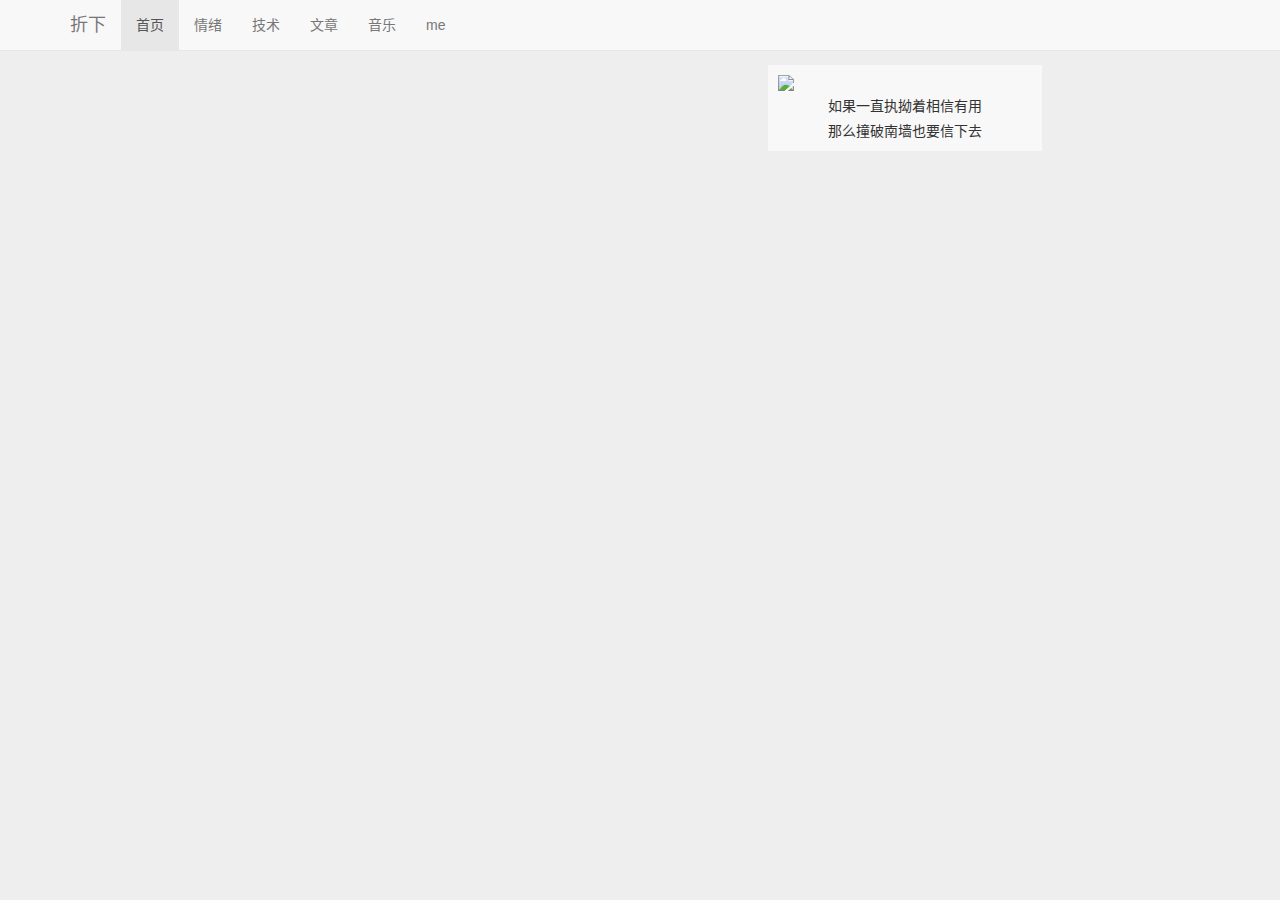
==== index.html @ 9bd1fd3c "first commit" ====
<!DOCTYPE html>
<html lang="zh-CN">

<head>
    <meta http-equiv="Content-Type" content="text/html; charset=UTF-8">
    <meta http-equiv="X-UA-Compatible" content="IE=edge">
    <meta name="viewport" content="width=device-width, initial-scale=1">
    <title>折下</title>
    <link href="./css/bootstrap.min.css" rel="stylesheet">
    <link rel="stylesheet" href="css/font-awesome.min.css">
    <link href="./css/offcanvas.css" rel="stylesheet">
    <link href="./css/common.css" rel="stylesheet">
    <link href="./css/index.css" rel="stylesheet">
</head>

<body style="background-color: #EEEEEE;">
    <nav class="navbar navbar-fixed-top navbar-default" style="margin-bottom:0px">
        <div class="container">
            <div class="navbar-header">
                <button type="button" class="navbar-toggle collapsed" data-toggle="collapse" data-target="#navbar"
                    aria-expanded="false" aria-controls="navbar">
                    <span class="sr-only">zhexia</span>
                    <span class="icon-bar"></span>
                    <span class="icon-bar"></span>
                    <span class="icon-bar"></span>
                </button>
                <a class="navbar-brand" href="/">折下</a>
            </div>
            <div id="navbar" class="collapse navbar-collapse">
                <ul class="nav navbar-nav">
                    <li id="shouye" class="active"><a href="/">首页</a></li>
                    <li id="2"><a href="/index.html?tagid=2">情绪</a></li>
                    <li id="4"> <a href="/index.html?tagid=4">技术</a></li>
                    <li id="3"><a href="/index.html?tagid=3">文章</a></li>
                    <li id="1"><a href="/index.html?tagid=1">音乐</a></li>
                    <li><a href="">me</a></li>
                </ul>
            </div>
        </div>
    </nav>
    <div class="container" style="margin-top:-15px">
        <div class="row row-offcanvas row-offcanvas-right">
            <div class="col-xs-12 col-sm-7">
                <div class="row" id="crumbs">
                    <div class="crumbs" style="margin-top:10px">
                        <div class="crumbs_name"><i></i>
                            <p>当前位置：</p>
                        </div>
                        <ul>
                            <li class="crumbsli"><a title="返回首页" href="/pc/index.html">首页</a> » <span
                                    id="location">生活笔记</span></li>
                        </ul>
                    </div>
                </div>
                <div class="row" id="articles">
                    <div class="articleList" style="margin-top:10px;display:none">
                        <div class="listleft">
                            <figure>
                                <img src="/images/gamersky_05origin_09_201512151535B64.jpg" class="img-responsive">
                            </figure>
                        </div>
                        <div class="listcontent">
                            <h3><a href="/article.html?uuid=' + d.uuid + '" title="' + d.title + '"
                                    target="_blank">岁月神偷</a></h3>
                            <p> 能够握紧的就别放了
                                <a href="/article.html?uuid=' + d.uuid + '" target="_blank"
                                    style="color: #759b08;padding-left:5px;">[详情]</a>
                            </p>
                            <p class="author">
                                <span class="f_l p_r5"><i style="color:#E6A6B1"
                                        class="glyphicon glyphicon-tag p_r5"></i><a
                                        href="/memory/index?tag=3">生活</a></span>
                                <span class="f_l p_r5"><i style="color:#42B7FF"
                                        class="glyphicon glyphicon-time p_r5"></i>2017-11-14 21:40:41</span>
                                <span class="f_r p_r5">
                                    <a href="javascript:void(0)" onclick="return false;"><i style="color:#FF436C"
                                            class="glyphicon glyphicon-thumbs-up p_r5"></i>赞（29）</a>
                                </span>
                                <span class="viewnum f_r"><i style="color:#9DB1B8"
                                        class="glyphicon glyphicon-eye-open p_r5"></i>浏览（1005）</span>
                                <span class="pingl f_r">
                                    <a href="">
                                        <span><i style="color:#42B7FF"
                                                class="glyphicon glyphicon-comment p_r5"></i>评论（1）</span>
                                    </a>
                                </span>
                            </p>
                        </div>
                    </div>
                </div>
            </div>
            <div class="col-xs-6 col-sm-5 sidebar-offcanvas">
                <div class="col-xs-12 col-lg-8">
                    <div class="polaroid">
                        <img src="http://cdn.cocheer.cn/otas/1575364211575/%E9%A3%8E%E4%B9%8B%E6%97%85%E4%BA%BA.jpg"
                            class="img-responsive" />
                        <p class="caption">如果一直执拗着相信有用</p>
                        <p class="caption">那么撞破南墙也要信下去</p>
                    </div>
                </div>
            </div>
        </div>
        <hr>
        <footer>
        </footer>
    </div>
    <script src="./js/jquery.min.js"></script>
    <script src="./js/bootstrap.min.js"></script>
    <script src="./js/offcanvas.js"></script>
    <script src="./js/util.js"></script>
    <script src="./js/index.js"></script>
</body>

</html>
---- css/offcanvas.css ----
/*
 * Style tweaks
 * --------------------------------------------------
 */
html,
body {
  overflow-x: hidden; /* Prevent scroll on narrow devices */
}
body {
  padding-top: 70px;
}
footer {
  padding: 30px 0;
}

/*
 * Off Canvas
 * --------------------------------------------------
 */
@media screen and (max-width: 767px) {
  .row-offcanvas {
    position: relative;
    -webkit-transition: all .25s ease-out;
         -o-transition: all .25s ease-out;
            transition: all .25s ease-out;
  }

  .row-offcanvas-right {
    right: 0;
  }

  .row-offcanvas-left {
    left: 0;
  }

  .row-offcanvas-right
  .sidebar-offcanvas {
    right: -50%; /* 6 columns */
  }

  .row-offcanvas-left
  .sidebar-offcanvas {
    left: -50%; /* 6 columns */
  }

  .row-offcanvas-right.active {
    right: 50%; /* 6 columns */
  }

  .row-offcanvas-left.active {
    left: 50%; /* 6 columns */
  }

  .sidebar-offcanvas {
    position: absolute;
    top: 0;
    width: 50%; /* 6 columns */
  }
}
---- css/common.css ----
div.polaroid {
    margin-top: 10px;
    padding:10px;
    /* border:1px solid #BFBFBF; */
    background-color:#F8F8F8;
    /* box-shadow:1px 1px 1px #999999; */
 }

 .caption{
    text-align: center;
    margin: 0px;
    margin-top: 5px;
}
---- css/index.css ----
.crumbs{
    background-color: #F8F8F8;
    padding:5px ;
    border-radius:2px;
    /* box-shadow: 1px 1px 1px #888888; */
    width: 100%;
}

.crumbs_name{
    height: 26px;
    float: left;
}

.crumbs_name i{
    float: left;
}

.crumbs_name p {
    float: left;
    padding-bottom: 0px;
    font-size: 12px;
    color: #A5A5A5;
    line-height: 26px;
    padding-left: 10px;
    margin: 0px;
}

.crumbs ul {
    list-style: none;
    margin: 0px;
}
.crumbsli {
    height: 25px;
    line-height: 25px;
}


.articleList{
    background-color: #F8F8F8;
    padding:10px ;
    border-radius:2px;
    /* box-shadow: 1px 1px 1px #888888; */
    width: 100%;
    /* height: 157px; */
    float: left;
}
.articleList:hover{
    background-color: #DEDEDE;
}

.listleft{
    width: 30%;
    float: left;
    position: relative;
    min-height: 1px;
    padding-right: 5px;
    padding-left: 5px;
}
.articleList .listleft figure{
    width: 100%;
    overflow: hidden;
    cursor: pointer;
}

.articleList .listleft figure img{
    /* width: 167.5px; */
    height: 137px;
}
.listcontent{
    width: 70%;
    height: 137px;
    float: left;
    position: relative;
    min-height: 1px;
    padding-right: 5px;
    padding-left: 5px;
}
.articleList .listcontent  h3{
    font-size: 16px;
    font-weight: bold;
    transition: all .5s;
    margin-bottom: 15px;
    margin-top: 3px;
}

.author{
    overflow: hidden;
     margin: 0 0;
    position:absolute;
    display: inline-block;
    color: #999;
    width: 100%;
    bottom:0;
}

.author span a{
    color: #999;
}



listcontent,.listcontent p {
    word-break:break-all; word-wrap:break-word ;
}

.f_l{
    float: left;
}
.f_r{
    float: right;
}
.p_r5{
    padding-right: 5px;
}

.p_r10{
    padding-right: 10px;
}


.zxwz{
    background-color: #F8F8F8;
    padding:10px ;
    border-radius:2px;
    /* box-shadow: 1px 1px 2px #888888; */
    margin-top: 10px;
}
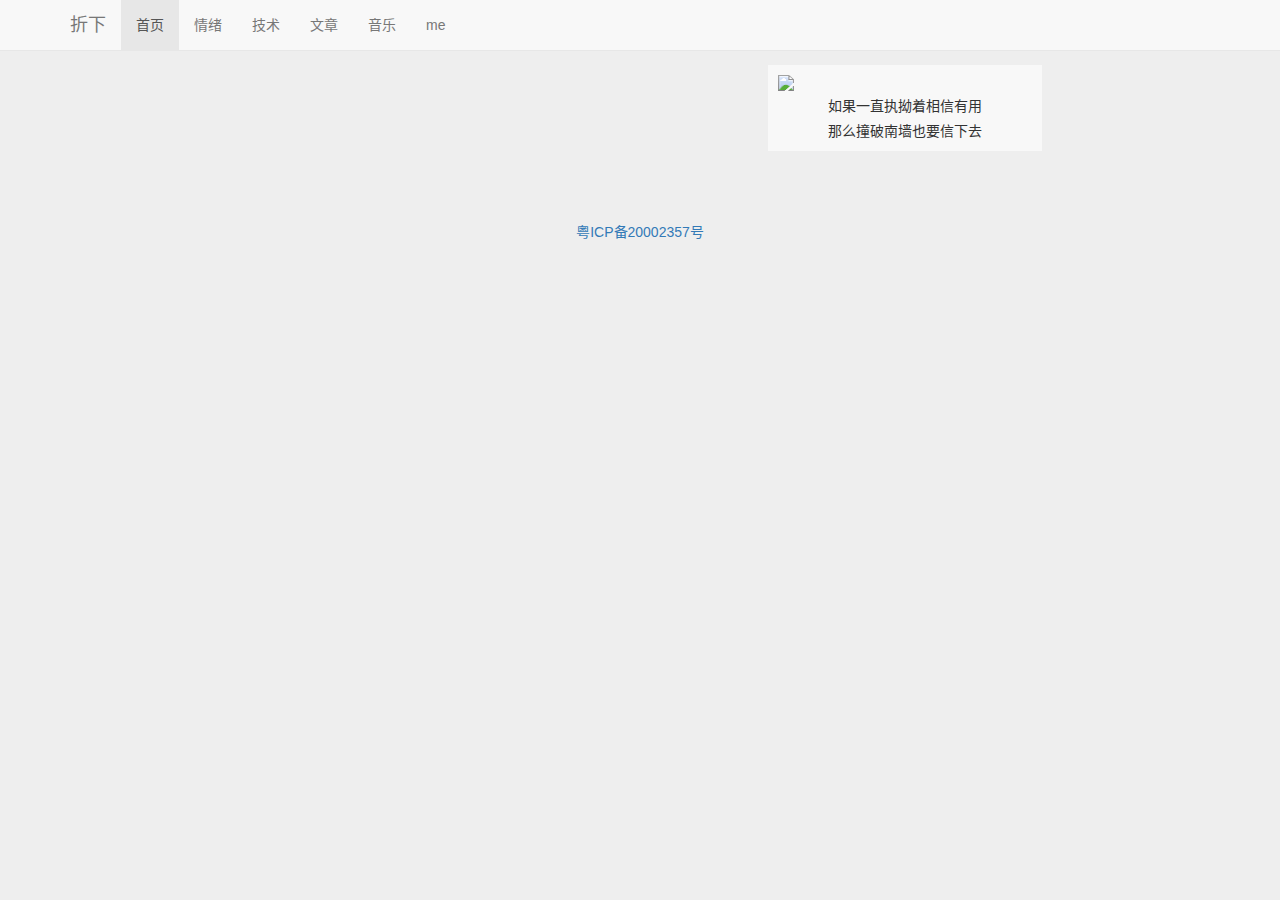
==== commit c53626b4: "增加备案号" ====
--- a/index.html
+++ b/index.html
@@ -101,7 +101,8 @@
             </div>
         </div>
         <hr>
-        <footer>
+        <footer style="text-align: center;">
+            <a href="http://www.beian.miit.gov.cn" >粤ICP备20002357号</a>
         </footer>
     </div>
     <script src="./js/jquery.min.js"></script>
